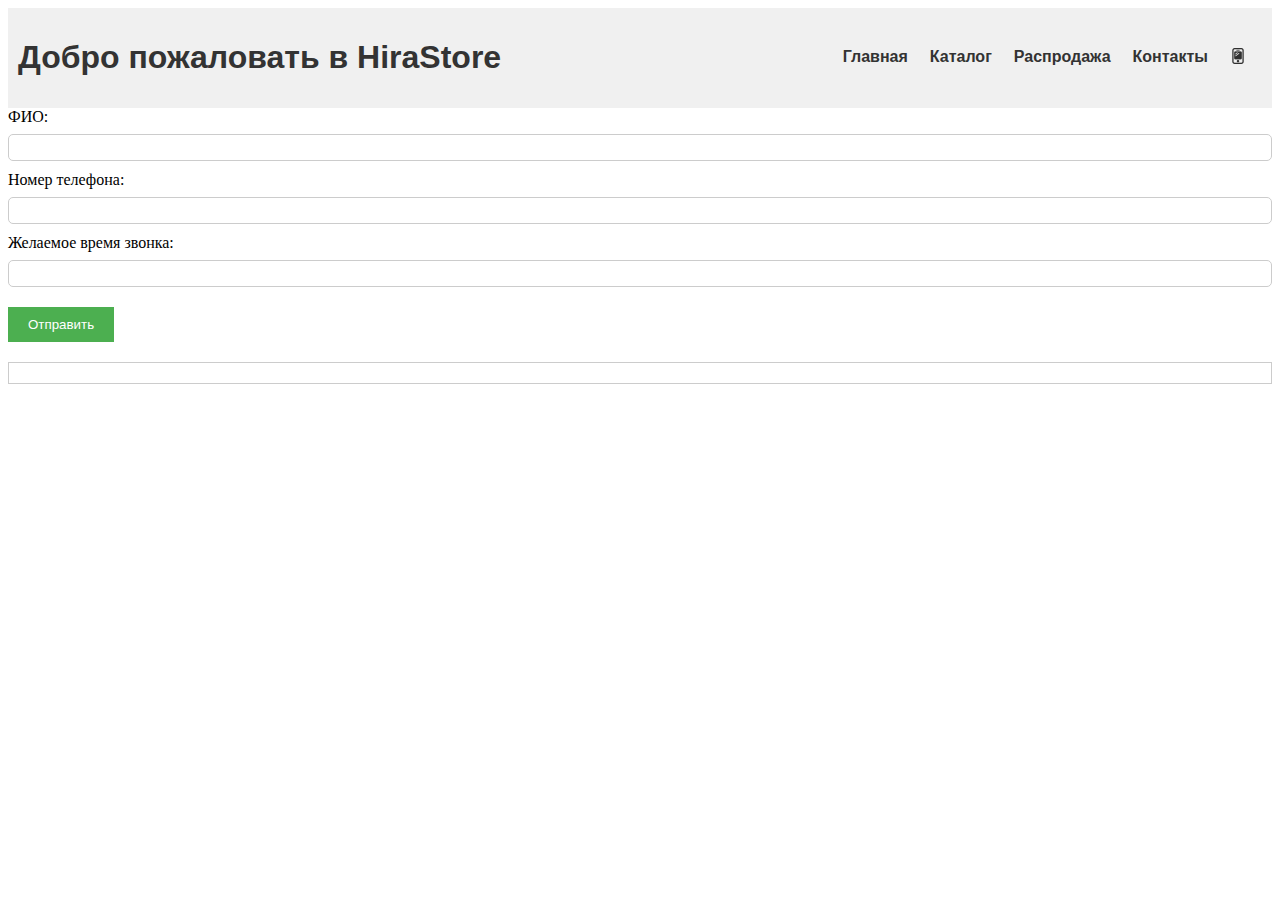
==== callback.html @ 8eda92c5 "feat: add callback form for lab-5" ====
<!DOCTYPE html>
<html lang="ru">
<head>
    <meta charset="UTF-8">
    <meta name="author" content="Arseniy Mukhin aka Hirakura">
    <meta name="keywords" content="одежда, интернет-магазин, мода, стиль, винтаж">
    <meta name="description" content="Интернет-магазин современной и винтажной одежды">
    <link rel="icon" href="images/favicon.ico">
    <link rel="stylesheet" href="css/styles.css">
    <script src="js/performance.js"></script>
    <script src="js/callback.js"></script>
    <title>HiraStore</title>
</head>
<body>
<header class="page-header">
    <h1>Добро пожаловать в HiraStore</h1>
    <nav class="nav">
        <ul class="nav-ul">
            <li class="nav-ul-item"><a class="nav-link" href="index.html"><b>Главная</b></a></li>
            <li class="nav-ul-item"><a class="nav-link" href="catalog.html"><b>Каталог</b></a></li>
            <li class="nav-ul-item"><a class="nav-link" href="sales.html"><b>Распродажа</b></a></li>
            <li class="nav-ul-item"><a class="nav-link" href="contacts.html"><b>Контакты</b></a></li>
            <li class="nav-ul-item"><a class="nav-link" href="callback.html"><img src="images/callback-icon.png"></a></li>
        </ul>
    </nav>
</header>

<form id="callback-form">
    <div>
        <label for="fullname">ФИО:</label>
        <input type="text" id="fullname" name="fullname" required>
    </div>
    <div>
        <label for="phone">Номер телефона:</label>
        <input type="text" id="phone" name="phone" required>
    </div>
    <div>
        <label for="call-time">Желаемое время звонка:</label>
        <input type="text" id="call-time" name="call-time">
    </div>
    <button type="submit">Отправить</button>
</form>

<div id="result-container"></div>
</body>
</html>
---- css/styles.css ----
.page-header {
    display: flex;
    justify-content: space-between;
    align-items: center;
    color: #333333;
    padding: 10px;
    font-family: Arial, sans-serif;
    background-color: #f0f0f0;
}

.nav {
    display: flex;
    justify-content: center;
}

.nav-ul {
    display: flex;
    list-style-type: none;
    margin: 0;
    padding: 0;
}

.nav-ul-item {
    margin-right: 10px;
}

.nav-link {
    color: #333333;
    text-decoration: none;
    padding: 5px 5px;
    display: inline-block;
    border: 1px solid transparent;
}

.nav-link:hover {
    border-color: black;
}

.nav-link.active {
    font-weight: bold;
    color: #6b6b6b;
    text-decoration: underline;
}

.main {
    font-family: Arial, sans-serif;
}

.content-container {
    display: flex;
    justify-content: center;
    gap: 0.5em;
}

.content-title{
    flex:1;
    outline: #333333 solid 1px;
    text-align: center;
}

.content-item {
    flex: 1;
    outline: #333333 solid 1px;
    padding: 5px;
    margin: 1em;
}

.new-incomers-info {
    margin-bottom: 20px;
    padding: 10px;
    border: 1px solid #ccc;
    background-color: #f9f9f9;
}

.sales-info {
    flex: 1;
    border: 1px solid #ccc;
    padding: 10px;
    background-color: #f9f9f9;
}

.product-container{
    display: flex;
    justify-content: center;
    flex-direction: column;
    align-items: center;
    min-height: 80vh;
}

.product-container-products{
    width: 75%;
}

.product-list {
    display: flex;
    flex-wrap: wrap;
    justify-content: space-between;
    list-style-type: none;
    padding: 0;
}

.product-container-class{
    border: 1px solid gray;
    border-radius: 5px;
    margin: 5px;
    padding: 5px;
    width: 30%;
    box-shadow: 0 4px 8px rgb(0, 0, 0, 0.1);

}

.product-container-class-name{
    font-weight: bold;
    color: black;
    font-size: 1.4em;
}

.product-container-class-image {
    max-width: 100%;
    height: auto;
    border-radius: 5px;
    margin: 3px;
}

.contacts-container{
    display: flex;
    justify-content: center;
    flex-direction: column;
    align-items: center;
    min-height: 80vh;
}

.contact-block{
    border: 1px solid gray;
    border-radius: 5px;
    margin: 5px;
    padding: 5px;
    width: 50%;
    box-shadow: 0 4px 8px rgb(0, 0, 0, 0.1);
}

.image-block{
    max-width: 100%;
    height: auto;
    border-radius: 5px;
    margin: 3px;
}

.contact-info{
    font-weight: bold;
    color: black;
    font-size: 1.2em;
}

.product-table{
    margin-top: 1em;
}

.product-table-title{
    font-size: 2em;
    text-align: center;
    margin: 0.5em;
}

.product-table-grid{
    display: grid;
    grid-auto-flow: row;
    gap: 5px;
    background-color: #f9f9f9;
    padding: 10px;
    border-radius: 5px;
}

.product-table-even-row{
    display: flex;
    grid-column: 1/3;
    background-color: #cccccc;
}

.product-table-odd-row{
    display: flex;
    grid-column: 1/3;
    background-color: #f9f9f9;
}

.product-table-cell{
    flex: 1;
    padding: 10px;
    border: 1px solid gray;
}

.footer {
    display: flex;
    text-align: center;
    font-family: Arial, sans-serif;
    padding: 10px;
    background-color: #f0f0f0;
    position: absolute;
    bottom: 0;
    width: 100%;
}

.footer-copy-mark{
    color: #333333;
    text-decoration: none;
    padding: 5px;
}

.footer-contacts{
    color: #333333;
    text-decoration: none;
    font-weight: bold;
    padding: 5px;
    margin-right: 10px;
}

#callback-form div {
    margin-bottom: 10px;
}

#callback-form label {
    display: block;
    margin-bottom: 5px;
}

#callback-form input {
    width: 100%;
    padding: 5px;
    box-sizing: border-box;
    border-radius: 5px;
    border: 1px solid #ccc;
    margin-top: 3px;
}

#callback-form button {
    padding: 10px 20px;
    border: none;
    background-color: #4CAF50;
    color: white;
    cursor: pointer;
    margin-top: 10px;
}

#result-container {
    margin-top: 20px;
    border: 1px solid #ccc;
    padding: 10px;
}

@media screen and (max-width: 767px) {
    .nav {
        display: none;
    }
}

@media screen and (max-height: 767px) {
    .product-table {
        display: none;
    }
}
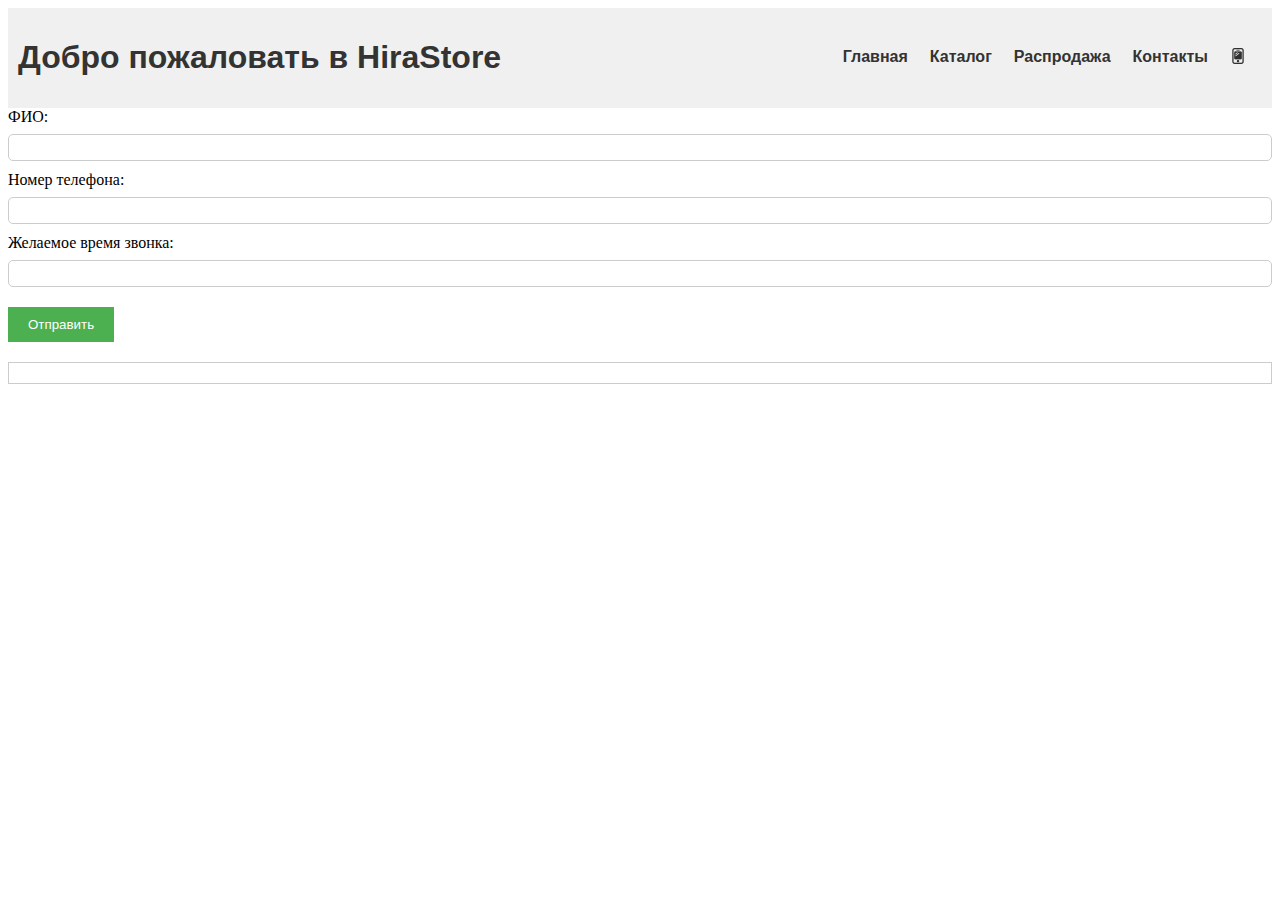
==== commit 426f97ba: "fix: fix script for data load from LS to matches task for lab-5" ====
--- a/callback.html
+++ b/callback.html
@@ -8,7 +8,6 @@
     <link rel="icon" href="images/favicon.ico">
     <link rel="stylesheet" href="css/styles.css">
     <script src="js/performance.js"></script>
-    <script src="js/callback.js"></script>
     <title>HiraStore</title>
 </head>
 <body>
@@ -42,5 +41,7 @@
 </form>
 
 <div id="result-container"></div>
+<script src="js/callback.js"></script>
+<script src="js/LSLoader.js"></script>
 </body>
 </html>
--- a/css/styles.css
+++ b/css/styles.css
@@ -194,8 +194,8 @@
     text-align: center;
     font-family: Arial, sans-serif;
     padding: 10px;
+    position: absolute;
     background-color: #f0f0f0;
-    position: absolute;
     bottom: 0;
     width: 100%;
 }
@@ -247,6 +247,31 @@
     padding: 10px;
 }
 
+.red-button {
+    background-color: red;
+    color: white;
+    padding: 10px 20px;
+    border: none;
+    cursor: pointer;
+    margin-bottom: 10px;
+}
+
+.preloader {
+    display: none;
+    width: 40px;
+    height: 40px;
+    border: 5px solid #f3f3f3;
+    border-top: 5px solid #3498db;
+    border-radius: 50%;
+    margin: 30px;
+    animation: spin 1s linear infinite;
+}
+
+@keyframes spin {
+    0% { transform: rotate(0deg); }
+    100% { transform: rotate(360deg); }
+}
+
 @media screen and (max-width: 767px) {
     .nav {
         display: none;
